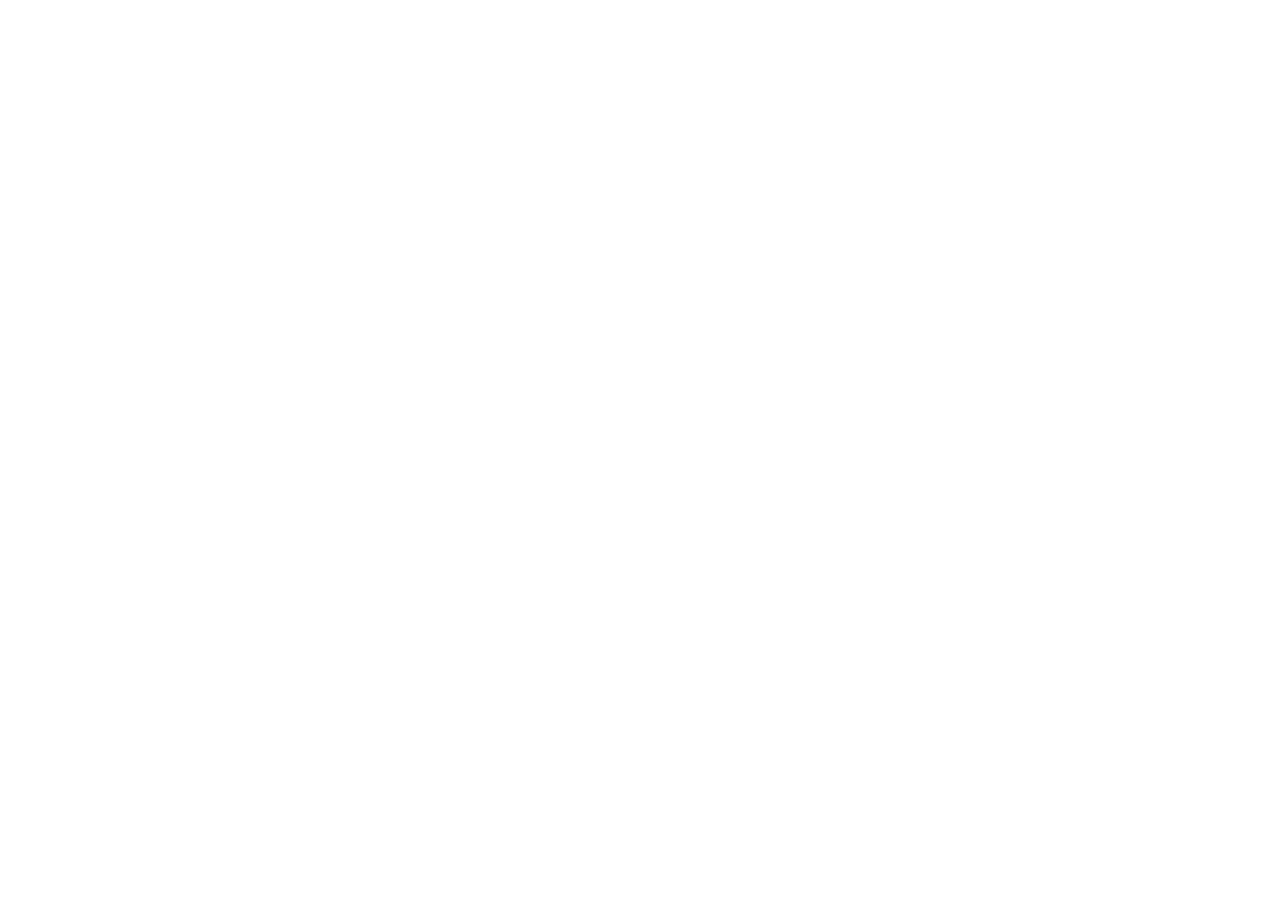
==== explore.html @ 38d05559 "Import template code" ====
<!DOCTYPE html>
<html>
<head>
<title>Explore the Game</title>

<link rel="stylesheet" type="text/css" href="style.css">
<script src="jquery-1.11.3.js"></script>
<!--link jQuery UI here if you need it !-->
<script src="gamedev.js"></script>
</head>

<body id="exploreBody">



</body>
</html>
---- style.css ----
body {

	background-image: url("http://hdwallpaperia.com/wp-content/uploads/2013/11/Game-Backgrounds-Wallpaper.jpg");
    background-size: cover;
    background-position: center center;
	font-family: monospace;

}

/*Stuff below governs the start screen*/

.titleContent {
	margin: 10% auto;
    text-align: center;
}

.splashTitle {
	color: #fff;
    font-size: 8em;
    text-transform: uppercase;
    text-shadow: 1px 1px 5px rgba(27, 25, 25, 0.74);
}

.button {
	border: 5px solid #383838;
    color: #383838;
    padding: 20px 50px;
    font-size: 5em;
    text-decoration: none;
    background-color: #abc;
    box-shadow: 15px 15px 80px #555;
}
  a.button:hover {
    background-color: #383838;
    color: #abc;
  }



/*Stuff below governs the Explore screen*/

#exploreBody {
	background-image: url("img/exploreHome1.jpg");
	background-position: bottom center;

}
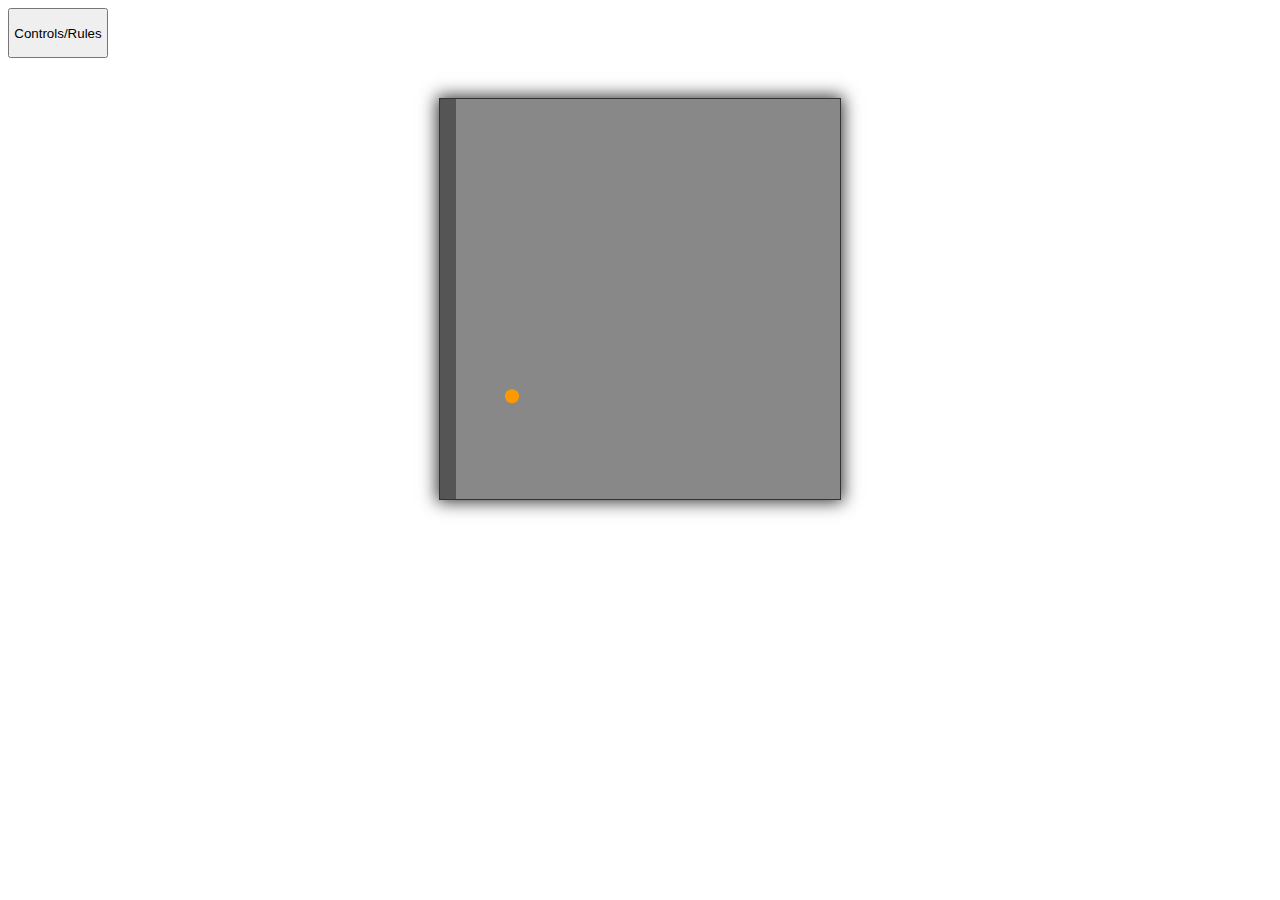
==== commit 2724376d: "Inserted whole game from codepen" ====
--- a/explore.html
+++ b/explore.html
@@ -10,8 +10,8 @@
 </head>
 
 <body id="exploreBody">
-
-
+ <button onclick="hi()">Controls/Rules</button>
+<canvas id="canvas"></canvas>
 
 </body>
 </html>--- a/style.css
+++ b/style.css
@@ -42,5 +42,45 @@
 #exploreBody {
 	background-image: url("img/exploreHome1.jpg");
 	background-position: bottom center;
+* {
+  margin: 0;
+  padding: 0;
+}
 
+body {
+  background: #000fff;
 }
+
+canvas {
+  display:block;
+  margin: 40px auto 20px;
+  border: 1px solid #333;
+  box-shadow: 0 0 16px 2px rgba(0,0,0,0.8);
+}
+
+p, a {
+  font-family: Impact;
+  font-size: 30px;
+  color: #777;
+  display: block;
+  width: 400px;
+  margin: 0 auto;
+  text-align: center;
+  text-decoration:none;
+}
+
+.info {
+  margin:14px auto;
+  text-align: justify;
+  font-size: 18px;
+  color: #999;
+}
+
+a {
+  color:#3377ee;
+}
+button{
+width:100px;
+  height:50px;
+}
+}
